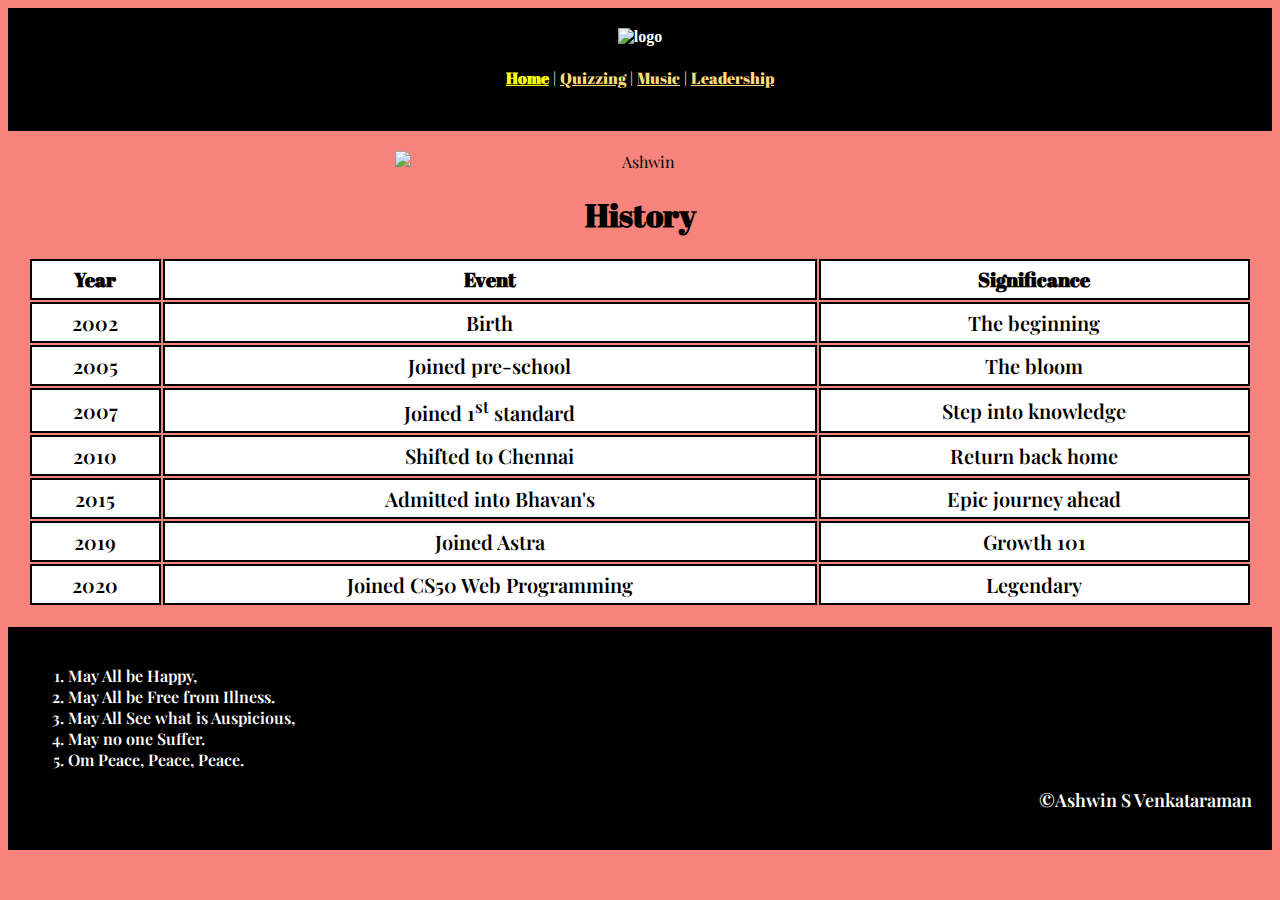
==== home.html @ 7c253a03 "added files" ====
<!DOCTYPE html>
<html>
<link rel="stylesheet" href="website.css">
<link rel="stylesheet" href="https://stackpath.bootstrapcdn.com/bootstrap/4.1.1/css/bootstrap.min.css" integrity="sha384-WskhaSGFgHYWDcbwN70/dfYBj47jz9qbsMId/iRN3ewGhXQFZCSftd1LZCfmhktB" crossorigin="anonymous">
<link href='https://fonts.googleapis.com/css?family=Abril Fatface' rel='stylesheet'>
<link href='https://fonts.googleapis.com/css?family=Playfair Display' rel='stylesheet'>
  <head>
        <title>Ashwin S Venkataraman</title>
		<meta name="viewport" content="width=device-width, initial-scale=1.0">

    </head>
    <body style="background-color:#f7847c;">
	
	<header>
	<img src="C:\Users\intel\project0\ashwin.svg" alt="logo" id="logo">
	<h3></h3>
	<h4><a href="Home.html" style="font-weight:900;color:yellow;">Home</a> | <a href="quizzing.html">Quizzing</a> | <a href="Music.html">Music</a> | <a href="leadership.html">Leadership<a></h4></header>
	</header>
	<div class="containercentre">
	<img src="C:\Users\intel\project0\ashwinface.svg" alt="Ashwin" class="centre">
	<h1> History </h1>
	<table width="100%">
	<tr><th>Year</th><th>Event</th><th>Significance</th></tr>
	<tr><td>2002</td><td>Birth</td><td>The beginning</td>
	<tr><td>2005</td><td>Joined pre-school</td><td>The bloom</td>
	<tr><td>2007</td><td>Joined 1<sup>st</sup> standard</td><td>Step into knowledge</td>
	<tr><td>2010</td><td>Shifted to Chennai</td><td>Return back home</td>
	<tr><td>2015</td><td>Admitted into Bhavan's</td><td>Epic journey ahead</td>
	<tr><td>2019</td><td>Joined Astra</td><td>Growth 101</td>
	<tr><td>2020</td><td>Joined CS50 Web Programming</td><td>Legendary</td>

	</table>
	</div>
	<footer>
	<p style="text-align:left;">
	<ol>
	<li>May All be Happy,</li>
	<li>May All be Free from Illness.</li>
	<li>May All See what is Auspicious,</li>
	<li>May no one Suffer.</li>
	<li>Om Peace, Peace, Peace.</p><p style="text-align:right;">©Ashwin S Venkataraman</p></li>
    </ol>
	</footer>
	</body>
</html>
---- website.css ----
/* line 6, C:/Users/intel/project0/_sass/website.scss */
body h1, body h2, body h3 {
  font-family: "Abril Fatface", gill sans mt;
}

/* line 7, C:/Users/intel/project0/_sass/website.scss */
body header h4 {
  font-family: "Abril Fatface";
  font-weight: 300;
}

/* line 8, C:/Users/intel/project0/_sass/website.scss */
body p {
  font-family: "Playfair Display";
  font-size: 18px;
}

/* line 9, C:/Users/intel/project0/_sass/website.scss */
table td, table th, ul, ol {
  font-family: "Playfair Display";
  font-weight: 600;
}

/* line 10, C:/Users/intel/project0/_sass/website.scss */
table th {
  font-family: "Abril Fatface";
}

/* line 11, C:/Users/intel/project0/_sass/website.scss */
footer, header {
  padding: 20px;
  color: white;
  background-color: black;
  font-weight: 800;
}

/* line 16, C:/Users/intel/project0/_sass/website.scss */
header {
  text-align: center;
}

/* line 19, C:/Users/intel/project0/_sass/website.scss */
header a {
  color: #ffdc7a;
}

/* line 20, C:/Users/intel/project0/_sass/website.scss */
header a:hover {
  color: #fab900;
  text-decoration: none;
}

/* line 21, C:/Users/intel/project0/_sass/website.scss */
.container, .containercentre, .containerleft, .flexcontainer {
  padding: 20px;
  color: black;
  text-size: 20px;
}

/* line 26, C:/Users/intel/project0/_sass/website.scss */
.containercentre {
  text-align: center;
  font-family: "Playfair Display";
}

/* line 31, C:/Users/intel/project0/_sass/website.scss */
.centre {
  display: block;
  margin-left: auto;
  margin-right: auto;
  width: 40%;
}

/* line 38, C:/Users/intel/project0/_sass/website.scss */
#page {
  font-weight: 900;
  color: yellow;
}

/* line 39, C:/Users/intel/project0/_sass/website.scss */
.containerleft {
  margin-right: 40%;
  background-color: white;
}

/* line 44, C:/Users/intel/project0/_sass/website.scss */
.flexcontainer {
  display: flex;
  flex-wrap: wrap;
  background-color: white;
  margin: 10px;
}

/* line 51, C:/Users/intel/project0/_sass/website.scss */
.kadhai {
  flex: 55%;
  padding: 10px;
  padding-right: 35px;
}

/* line 52, C:/Users/intel/project0/_sass/website.scss */
.moonji {
  flex: 45%;
  margin-top: 60px;
}

/* line 53, C:/Users/intel/project0/_sass/website.scss */
.col {
  padding: 10px;
}

/* line 55, C:/Users/intel/project0/_sass/website.scss */
.row > div {
  padding: 10px;
  border: 2px solid black;
  background-color: white;
  border-collapse: collapse;
}

/* line 58, C:/Users/intel/project0/_sass/website.scss */
table td, table th {
  font-size: 20px;
  border: 2px solid black;
  padding: 5px;
  background-color: white;
}

/* line 61, C:/Users/intel/project0/_sass/website.scss */
a {
  color: white;
}

/* line 62, C:/Users/intel/project0/_sass/website.scss */
th {
  font-size: 20px;
}

@media screen and (max-width: 700px) {
  /* line 64, C:/Users/intel/project0/_sass/website.scss */
  .centre {
    width: 100%;
  }
  /* line 65, C:/Users/intel/project0/_sass/website.scss */
  .flexcontainer {
    align-content: center;
  }
  /* line 67, C:/Users/intel/project0/_sass/website.scss */
  .flexcontainer .kadhai {
    display: flex;
    flex-direction: column;
  }
  /* line 71, C:/Users/intel/project0/_sass/website.scss */
  .flexcontainer .moonji {
    display: flex;
    flex-direction: column;
    padding: none;
  }
  /* line 73, C:/Users/intel/project0/_sass/website.scss */
  .flexcontainer .moonji img {
    width: 425px;
    height: auto;
    margin-left: auto;
    margin-right: auto;
  }
  /* line 74, C:/Users/intel/project0/_sass/website.scss */
  h1, h2, h3, h4, p {
    text-align: center;
  }
}

/*# sourceMappingURL=website.css.map */
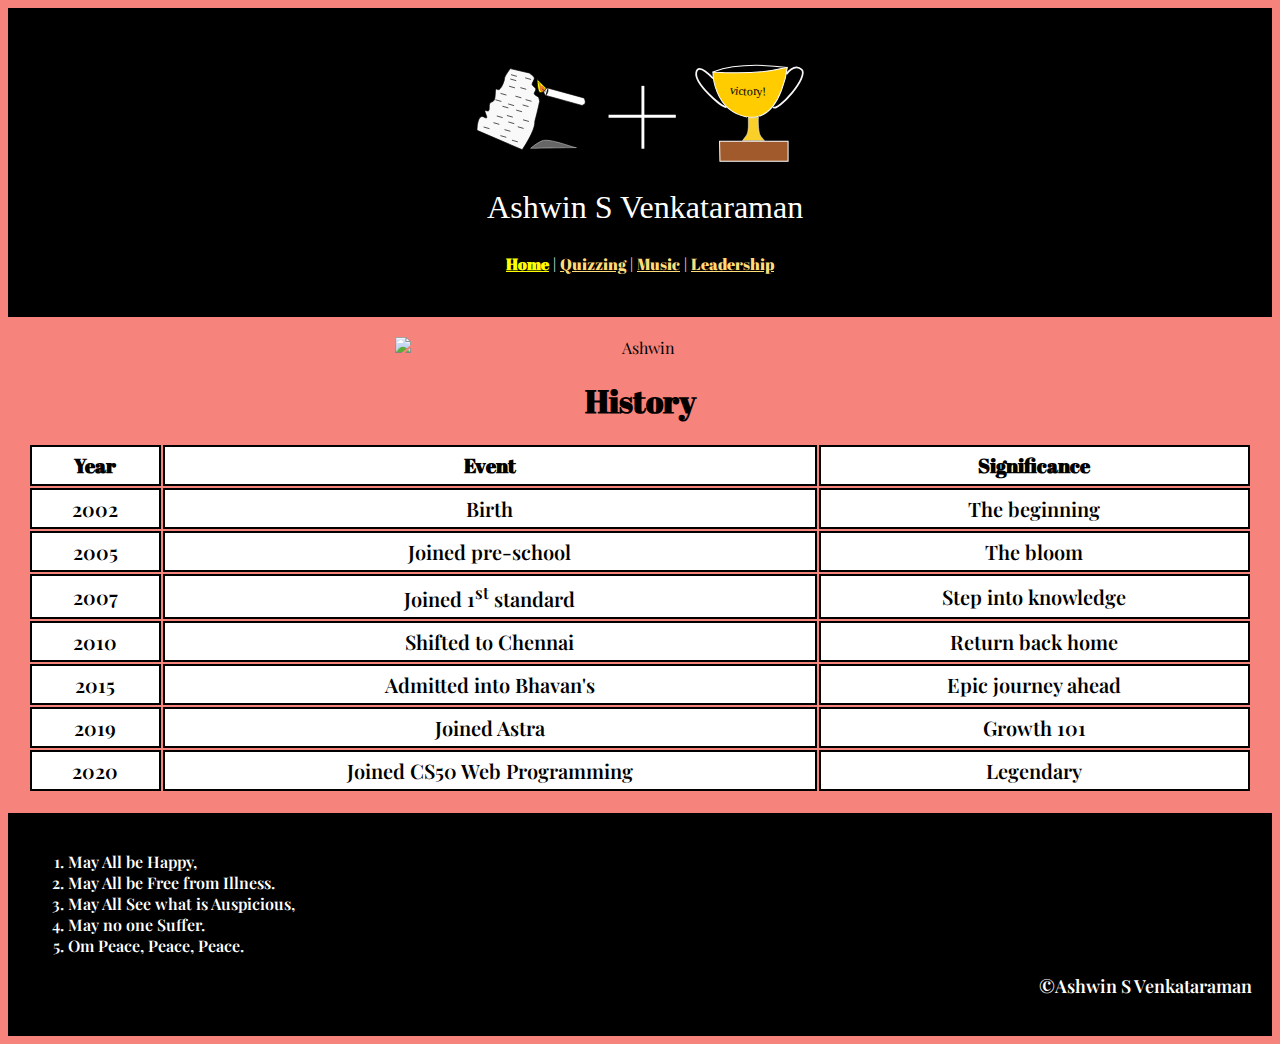
==== commit 8e806e2b: "Update home.html" ====
--- a/home.html
+++ b/home.html
@@ -12,7 +12,7 @@
     <body style="background-color:#f7847c;">
 	
 	<header>
-	<img src="C:\Users\intel\project0\ashwin.svg" alt="logo" id="logo">
+	<img src="ashwin.svg" alt="logo" id="logo">
 	<h3></h3>
 	<h4><a href="Home.html" style="font-weight:900;color:yellow;">Home</a> | <a href="quizzing.html">Quizzing</a> | <a href="Music.html">Music</a> | <a href="leadership.html">Leadership<a></h4></header>
 	</header>
